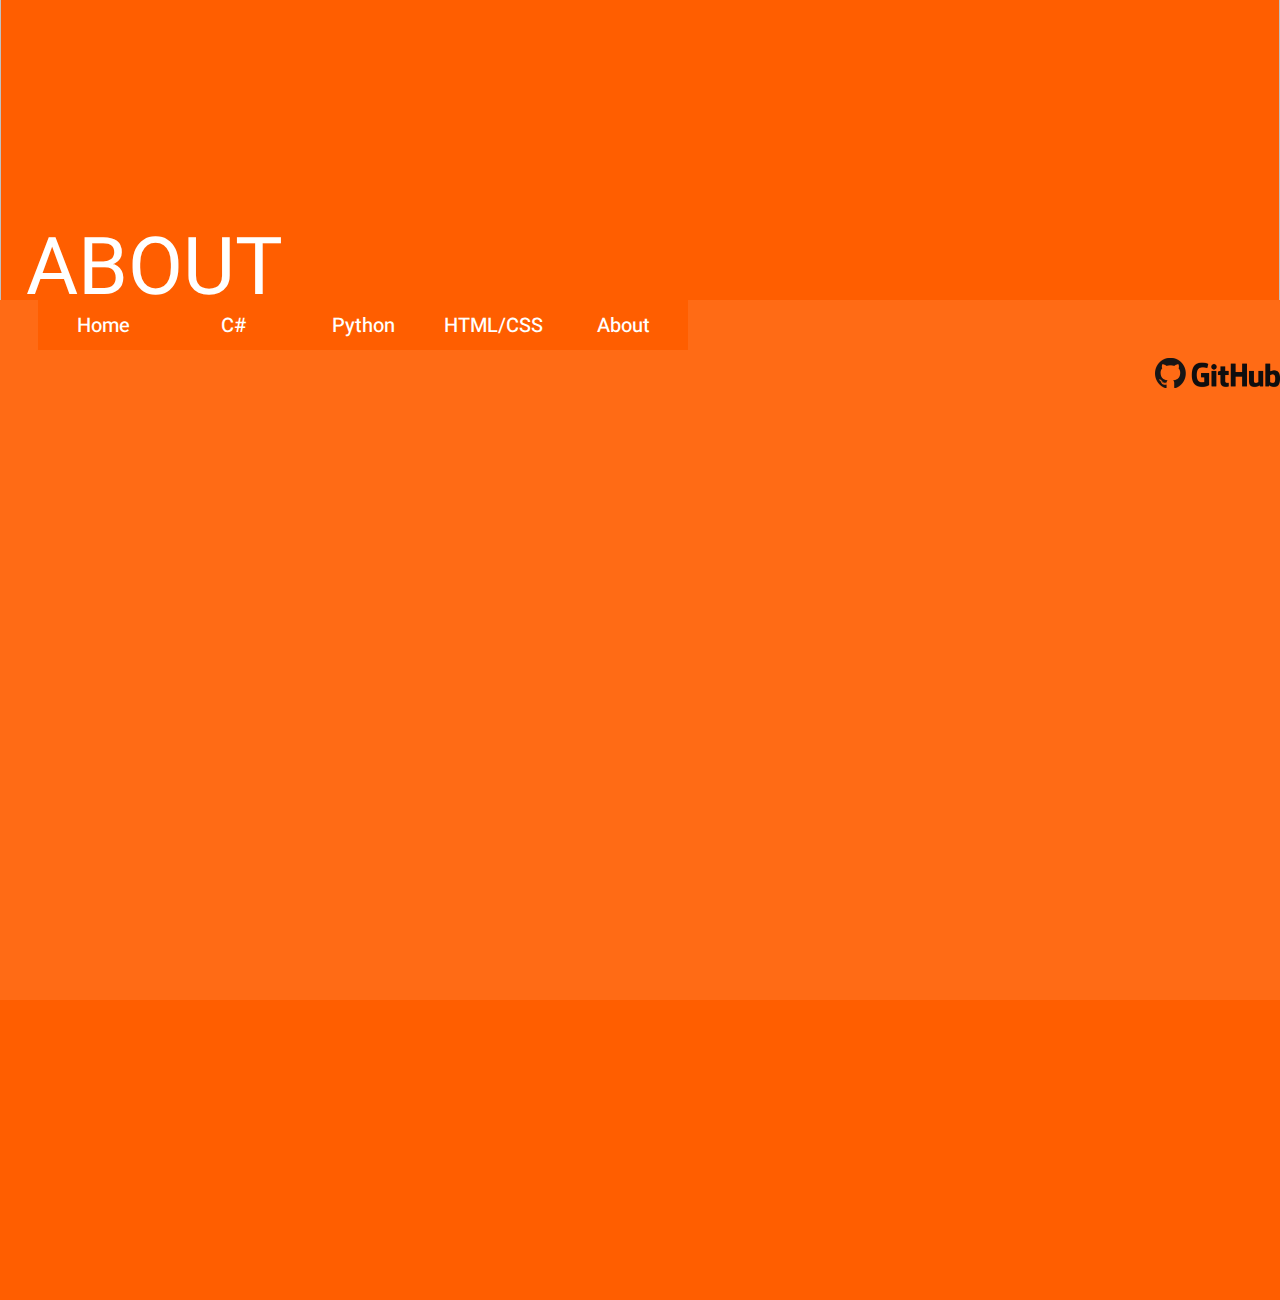
==== about.html @ b10a1999 "V 1.0.3" ====
<!DOCTYPE html>
<hmtl lang="en">

<head>
    <meta charset="UTF-8">
    <meta name="viewport" content="width=device-width, inital-scale=1.0">
    <link rel="stylesheet" href="styles.css">
    <link rel="stylesheet" href="https://fonts.googleapis.com/css2?family=Heebo&display=swap" >
</head>

<body style="margin: 0; padding: 0; border: none; outline: none; background-color:  rgb(255, 94, 0);">
    <div class="headerimg">
        <img src="images/test.gif"/>
        <div class="myname">ABOUT</div>
    </div>
    <div class="navigation">
        <a href="index.html"><button id="Home" class="btn">Home</button></a>
        <a href="csharp.html"><button id="C#" class="btn">C#</button></a>
        <a href="python.html"><button id="Python" class="btn">Python</button></a>
        <a href="htmlcss.html"><button id="HTML/CSS" class="btn">HTML/CSS</button></a>
        <a href="about.html"><button id="About" class="btn">About</button></a>
        <a  href="https://github.com/Parafoxical" target="_blank"><img class="github" src="images/rendering-notebooks-on-github-jupyter-blog-813503.png"></a>
    </div>
    <div class="content">
    </div>    
    
</body>

</hmtl>
---- styles.css ----
.headerimg {
    position: relative;
    overflow: hidden;
    width: 100%;
    height: 300px;
  }

  .headerimg img {
    width: 100%;
    height: 1080px;
    margin: -30% 0 0 0;
  }

  .myname {
    position: absolute;
    color: white;
    top: 70%;
    left: 2%;
    font-size: 80px;
    font-family: "Heebo";
  }

.navigation{
  position: relative;
  margin-left: 3%;
}

  .btn {
    float: left;
    width: 130px;
    height: 50px;
    text-align: center;
    border: none;
    background-color: rgb(255, 94, 0);
    color: white;
    box-shadow: inset 0 0 0 0 #ffffff;
    transition: ease-out 0.3s;
    outline: none;
    font-family: "Heebo";
    font-size: 20px;
    font-weight: 500;
  }

  .btn:hover {
    box-shadow: inset 120px 0 0 0 #ffffff;
    cursor: pointer;
    color: rgb(255, 94, 0);
    font-weight: 500;
  }

  .github {
    float: inline-end;
    height: 30px;
    margin-left: 56%;
    margin-top: 8px;
    margin-bottom: 8px;
  }

.content {
  float: bottom;
  margin: 0px 0px 300px 0px;
  background-color: rgb(255, 107, 21);
  width: 100%;
  height: 700px;
}
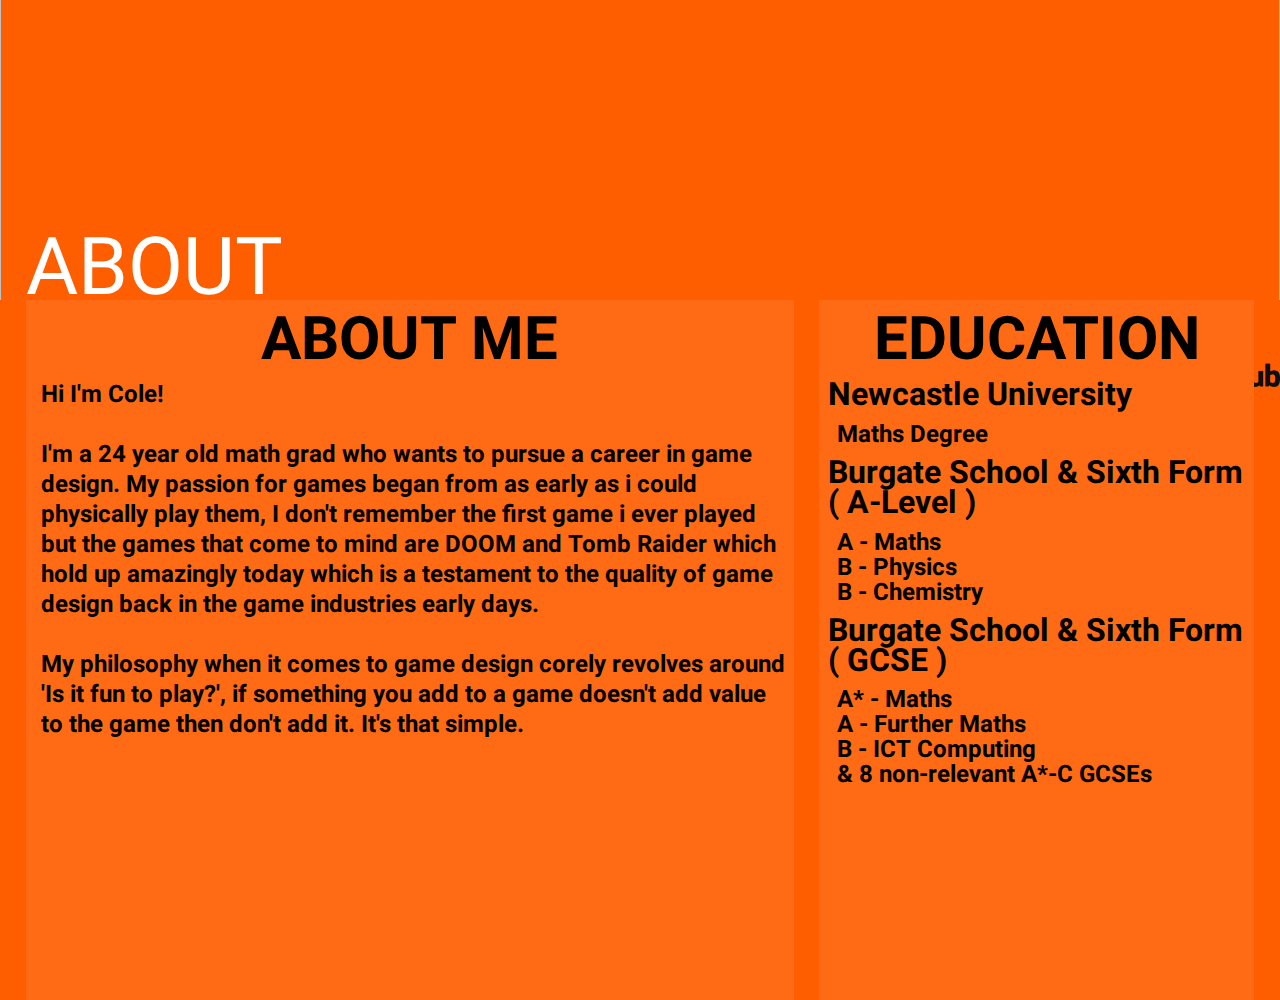
==== commit 1c77eb1d: "V 1.0.4" ====
--- a/about.html
+++ b/about.html
@@ -2,6 +2,7 @@
 <hmtl lang="en">
 
 <head>
+    <title>Cole Barrett Portfolio</title>
     <meta charset="UTF-8">
     <meta name="viewport" content="width=device-width, inital-scale=1.0">
     <link rel="stylesheet" href="styles.css">
@@ -21,8 +22,32 @@
         <a href="about.html"><button id="About" class="btn">About</button></a>
         <a  href="https://github.com/Parafoxical" target="_blank"><img class="github" src="images/rendering-notebooks-on-github-jupyter-blog-813503.png"></a>
     </div>
-    <div class="content">
-    </div>    
+    <div class="contentleft">
+        <h1 class="title">ABOUT ME</h1>
+        <h2 class="subheader">
+            Hi I'm Cole!<br>
+            <br>
+            I'm a 24 year old math grad who wants to pursue a career in game design. My passion for games began from as early as i could physically play them, I don't remember the first
+            game i ever played but the games that come to mind are DOOM and Tomb Raider which hold up amazingly today which is a testament to the quality of game design back in the game industries early days. <br>
+            <br>
+            My philosophy when it comes to game design corely revolves around 'Is it fun to play?', if something you add to a game doesn't add value to the game then don't add it. It's that simple.  
+        </h2>
+    </div> 
+    <div class="contentright">
+        <h1 class="title">EDUCATION</h1>
+        <h1 class="subheader">Newcastle University</h1>
+        <h2 class="text">Maths Degree</h2>
+        <h1 class="subheader">Burgate School & Sixth Form ( A-Level )</h1>
+        <h2 class="text">A - Maths</h2>
+        <h2 class="text">B - Physics</h2>
+        <h2 class="text">B - Chemistry</h2>
+        <h1 class="subheader">Burgate School & Sixth Form ( GCSE )</h1>
+        <h2 class="text">A* - Maths</h2>
+        <h2 class="text">A - Further Maths</h2>
+        <h2 class="text">B - ICT Computing</h2>
+        <h2 class="text">& 8 non-relevant A*-C GCSEs</h2>
+
+    </div>     
     
 </body>
 
--- a/styles.css
+++ b/styles.css
@@ -27,7 +27,7 @@
 
   .btn {
     float: left;
-    width: 130px;
+    width: 200px;
     height: 50px;
     text-align: center;
     border: none;
@@ -42,7 +42,7 @@
   }
 
   .btn:hover {
-    box-shadow: inset 120px 0 0 0 #ffffff;
+    box-shadow: inset 200px 0 0 0 #ffffff;
     cursor: pointer;
     color: rgb(255, 94, 0);
     font-weight: 500;
@@ -51,15 +51,55 @@
   .github {
     float: inline-end;
     height: 30px;
-    margin-left: 56%;
+    margin-left: 37%;
     margin-top: 8px;
     margin-bottom: 8px;
   }
 
-.content {
-  float: bottom;
-  margin: 0px 0px 300px 0px;
+.contentleft {
+  position: absolute;
+  margin-bottom: 300px;
+  margin-left: 2%;
   background-color: rgb(255, 107, 21);
-  width: 100%;
+  width: 60%;
   height: 700px;
 }
+
+  .title {
+    font-family: "Heebo";
+    font-size: 60px;
+    line-height: 0px;
+    flex-direction: column;
+    display: flex;
+    justify-content: center;
+    text-align: center;
+  }
+
+  .subheader{
+    margin-left: 2%;
+    font-family: "Heebo";
+    line-height: 30px;
+    flex-direction: column;
+    display: flex;
+    justify-content: center;
+    text-align: left;
+  }
+
+  .text{
+    margin-left: 4%;
+    font-family: "Heebo";
+    line-height: 5px;
+    flex-direction: column;
+    display: flex;
+    justify-content: center;
+    text-align: left;
+  }
+  
+.contentright {
+  position: absolute;
+  margin-bottom: 300px;
+  margin-left: 64%;
+  background-color: rgb(255, 107, 21);
+  width: 34%;
+  height: 700px;
+}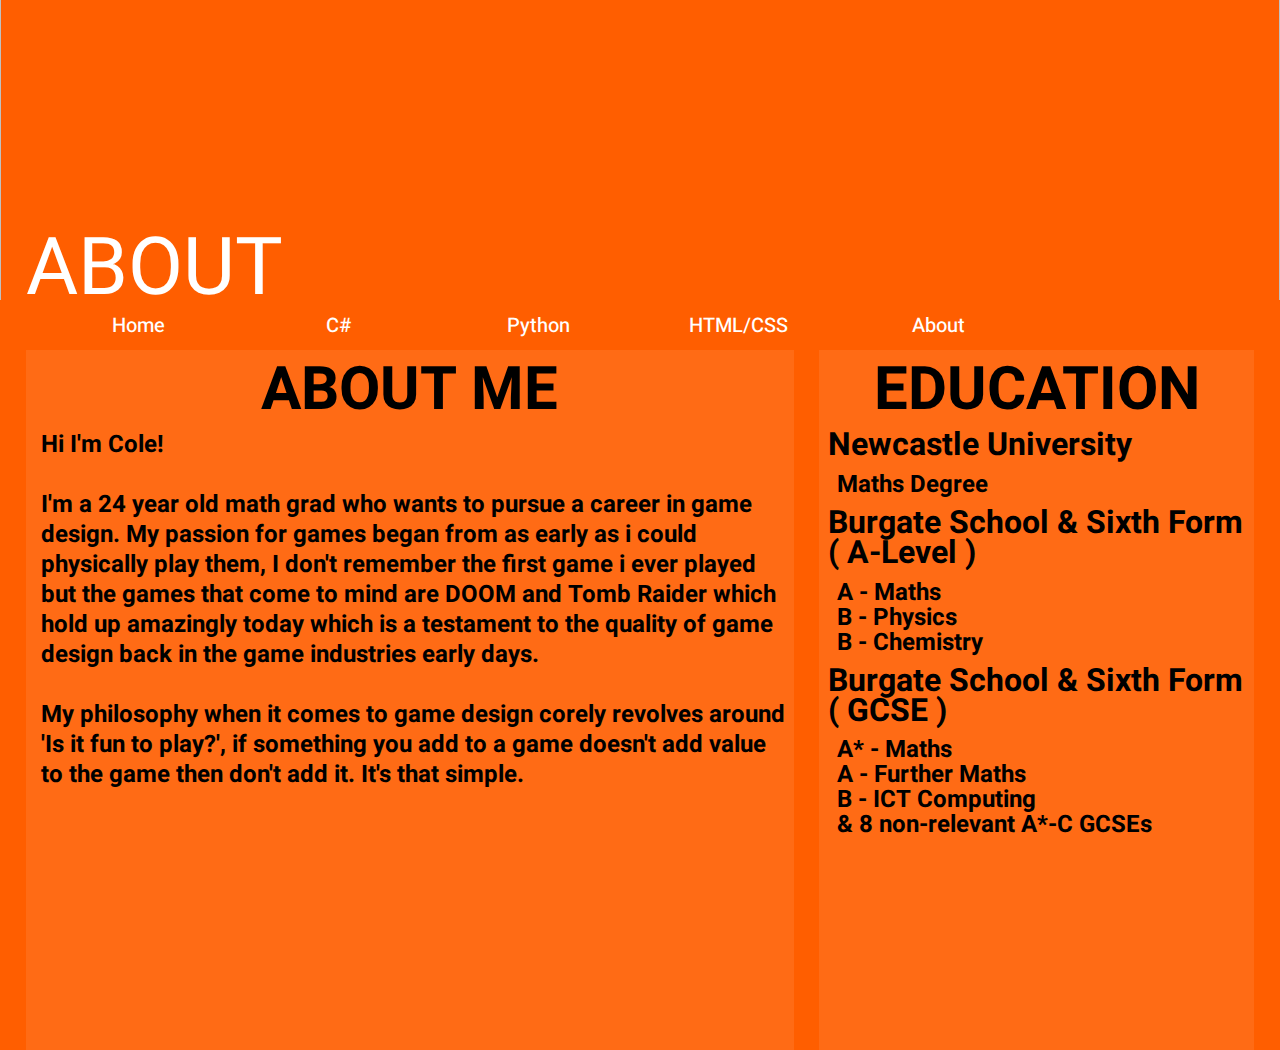
==== commit 31b0fd92: "V 1.0.5" ====
--- a/about.html
+++ b/about.html
@@ -16,8 +16,19 @@
     </div>
     <div class="navigation">
         <a href="index.html"><button id="Home" class="btn">Home</button></a>
-        <a href="csharp.html"><button id="C#" class="btn">C#</button></a>
-        <a href="python.html"><button id="Python" class="btn">Python</button></a>
+        <div class="dropdown">
+            <button id="C#" class=" dropdown btn">C#</button>
+            <div class="dropdown-content">
+              <a href="platformer.html">Platformer</a>
+              <a href="chess.html">Chess</a>
+            </div>            
+        </div>
+        <div class="dropdown">
+            <button id="Python" class="btn">Python</button>
+            <div class="dropdown-content">
+              <a href="visual.html">Visual Detection</a>
+            </div>
+        </div>
         <a href="htmlcss.html"><button id="HTML/CSS" class="btn">HTML/CSS</button></a>
         <a href="about.html"><button id="About" class="btn">About</button></a>
         <a  href="https://github.com/Parafoxical" target="_blank"><img class="github" src="images/rendering-notebooks-on-github-jupyter-blog-813503.png"></a>
--- a/styles.css
+++ b/styles.css
@@ -22,11 +22,13 @@
 
 .navigation{
   position: relative;
+  display: flex;
+  justify-content: left;
+  align-items: center;
   margin-left: 3%;
 }
 
   .btn {
-    float: left;
     width: 200px;
     height: 50px;
     text-align: center;
@@ -48,15 +50,41 @@
     font-weight: 500;
   }
 
+.dropdown {
+  position: relative;
+  display: inline-block;
+}
+
+.dropdown-content {
+  display: none;
+  position: absolute;
+  background-color: #f1f1f1;
+  font-family: "Heebo";
+  min-width: 200px;
+  box-shadow: 0px 8px 16px 0px rgba(0,0,0,0.2);
+  z-index: 1;
+}
+
+.dropdown-content a {
+  color: black;
+  padding: 12px 16px;
+  text-decoration: none;
+  display: block;
+}
+
+.dropdown-content a:hover {background-color: #ddd;}
+
+.dropdown:hover .dropdown-content {display: block;}
+
+.dropdown:hover .dropbtn {background-color: #3e8e41;}
+
   .github {
-    float: inline-end;
-    height: 30px;
-    margin-left: 37%;
-    margin-top: 8px;
-    margin-bottom: 8px;
+    height: 40px;
+    margin-left: 400%;
   }
 
 .contentleft {
+  display: block;
   position: absolute;
   margin-bottom: 300px;
   margin-left: 2%;
@@ -96,6 +124,7 @@
   }
   
 .contentright {
+  display: block;
   position: absolute;
   margin-bottom: 300px;
   margin-left: 64%;
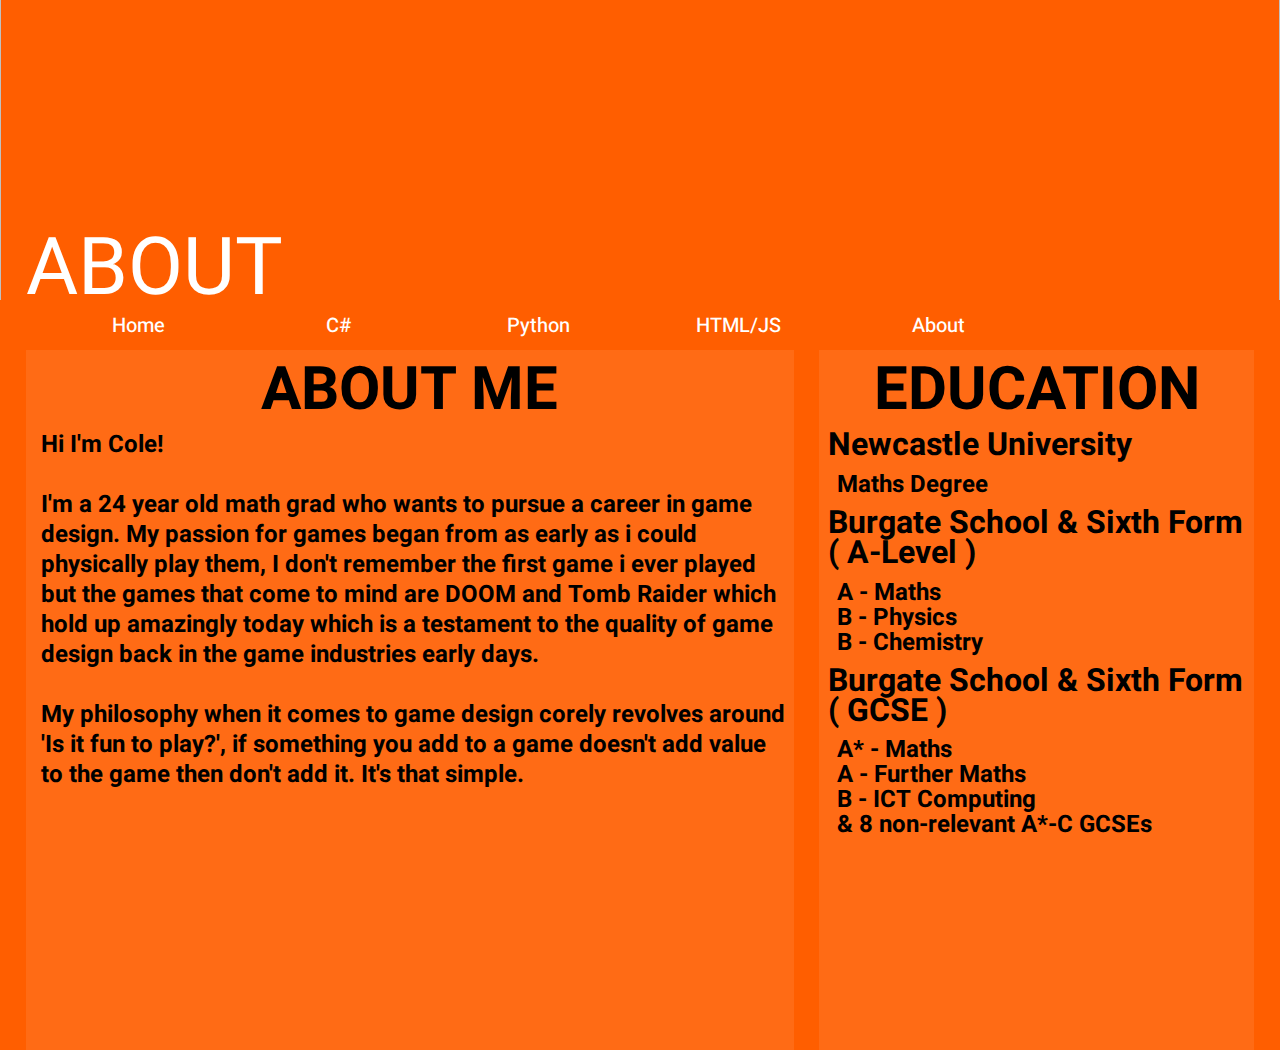
==== commit 7b4a23dd: "Fighter Game V1.8 Integration" ====
--- a/about.html
+++ b/about.html
@@ -27,9 +27,15 @@
             <button id="Python" class="btn">Python</button>
             <div class="dropdown-content">
               <a href="visual.html">Visual Detection</a>
+              <a href="visual.html">Minecraft Bot</a>
             </div>
         </div>
-        <a href="htmlcss.html"><button id="HTML/CSS" class="btn">HTML/CSS</button></a>
+                <div class="dropdown">
+            <button id="htmlcss" class="btn">HTML/JS</button>
+            <div class="dropdown-content">
+              <a href="fighter.html">2D Fighter</a>
+            </div>
+        </div>
         <a href="about.html"><button id="About" class="btn">About</button></a>
         <a  href="https://github.com/Parafoxical" target="_blank"><img class="github" src="images/rendering-notebooks-on-github-jupyter-blog-813503.png"></a>
     </div>
--- a/styles.css
+++ b/styles.css
@@ -84,13 +84,14 @@
   }
 
 .contentleft {
-  display: block;
   position: absolute;
   margin-bottom: 300px;
   margin-left: 2%;
   background-color: rgb(255, 107, 21);
   width: 60%;
   height: 700px;
+  align-items: center;
+  justify-content: center;
 }
 
   .title {
@@ -124,11 +125,25 @@
   }
   
 .contentright {
-  display: block;
   position: absolute;
   margin-bottom: 300px;
   margin-left: 64%;
   background-color: rgb(255, 107, 21);
   width: 34%;
   height: 700px;
-}+}
+
+.fighter { 
+  position: absolute;
+  width: 100%;
+  align-items: center;
+  justify-content: center; 
+}
+
+  .health {
+    position: absolute;
+    display: flex; 
+    width: 100%; 
+    align-items: center;
+    justify-content: center;
+  }